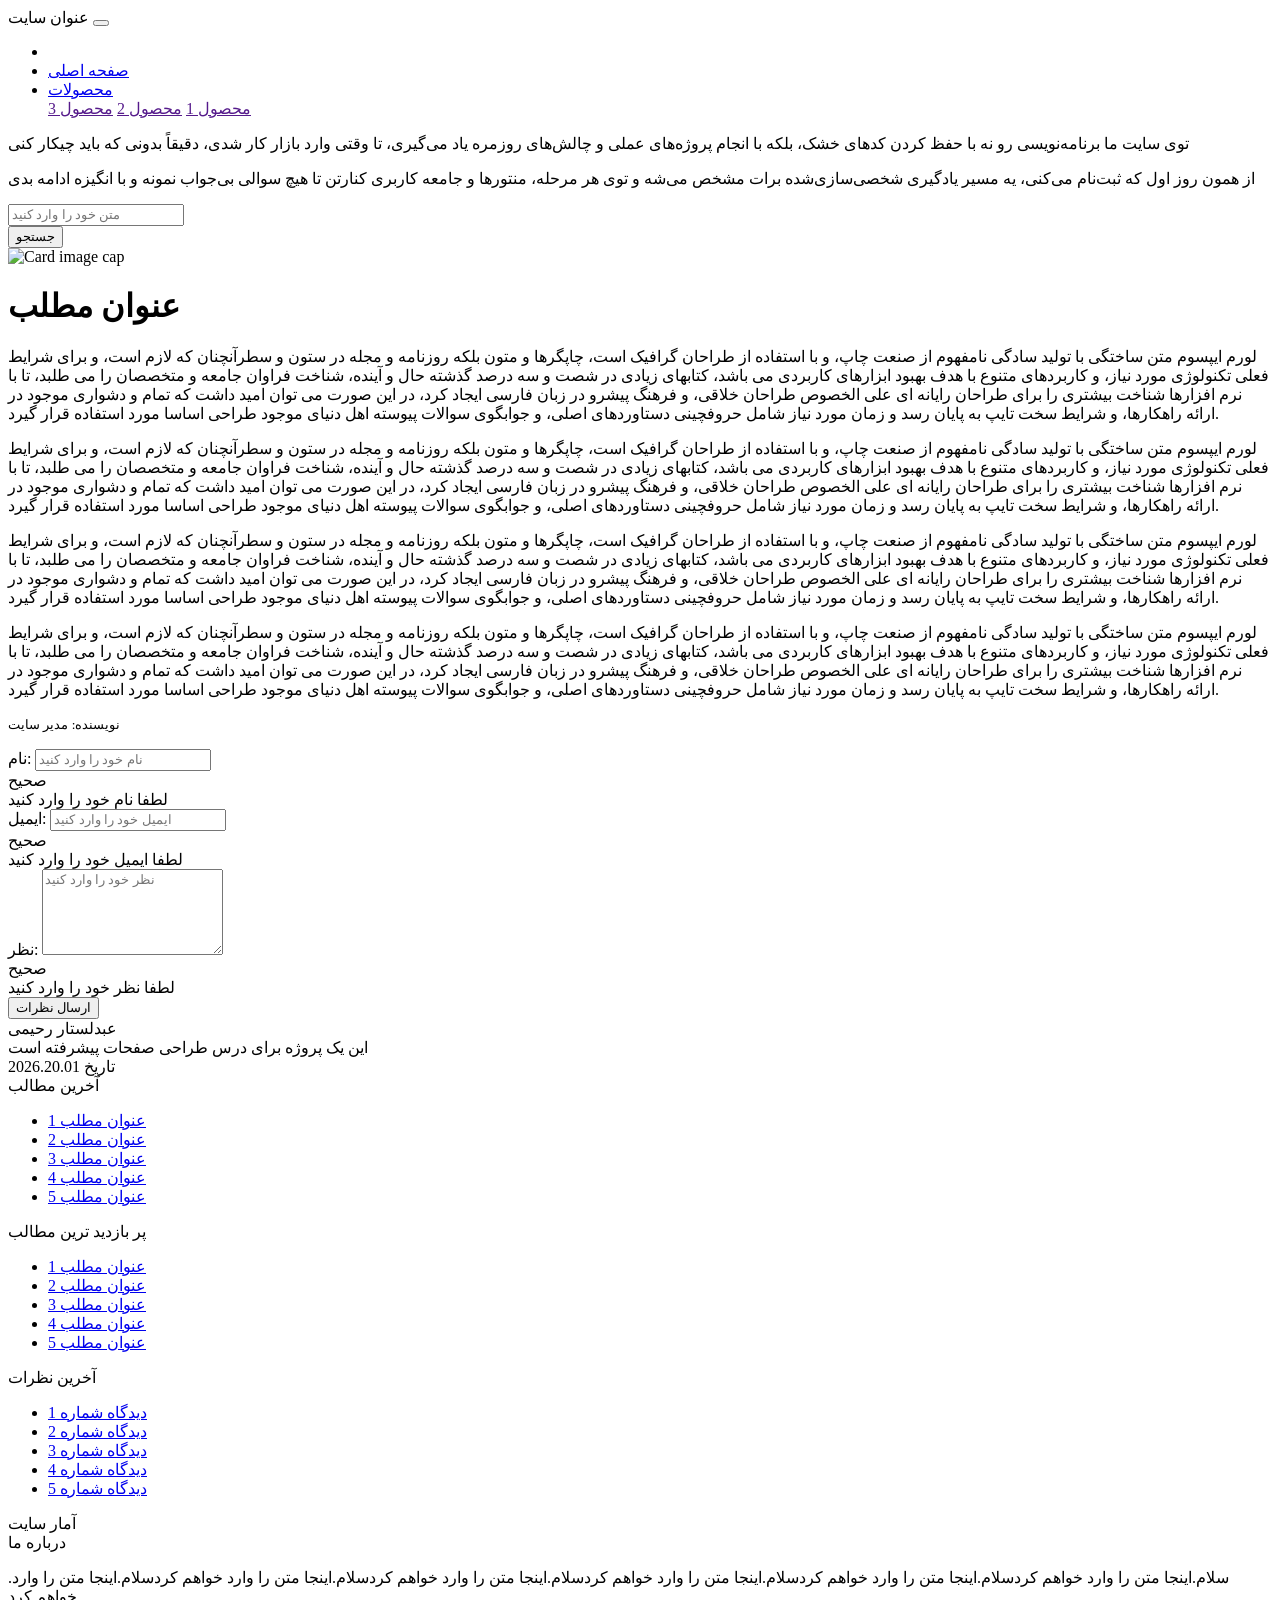
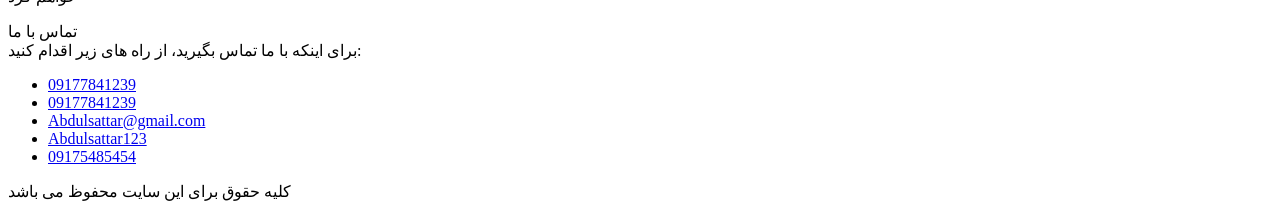
==== singlePost.html @ 39f8e6ac "Rename singlePost.php to singlePost.html" ====
<!DOCTYPE html>
<html lang="fa">
  <head>
    <meta charset="utf-8">
    <meta name="theme-color" content="#F7F7F7" /> <!-- for android -->
    <meta http-equiv="X-UA-Compatible" content="IE=edge">
    <meta name="viewport" content="width=device-width, initial-scale=1">
    <title>site title</title>
    <link rel="stylesheet" href="../lib/fonts/fonts.css" />
    <link rel="stylesheet" href="../lib/font-awesome/css/all.min.css" />
    <link rel="stylesheet" href="../lib/bootstrap/css/bootstrap-rtl.min.css" />
    <link rel="stylesheet" href="../css/style.css" />
    <script src="../lib/js/jquery.min.js"></script>
  </head>
  <body class="rtl" >
    <div class="container">
        <div class="row" ><!-- menu -->
            
        <nav class="navbar navbar-expand-md navbar-dark bg-dark w-100">
        <span class="navbar-brand title" >عنوان سایت</span>
        <button class="navbar-toggler" type="button" data-toggle="collapse" data-target="#navbarsExample04" aria-controls="navbarsExample04" aria-expanded="false" aria-label="Toggle navigation">
          <span class="navbar-toggler-icon"></span>
        </button>
        <div class="collapse navbar-collapse" id="navbarsExample04">
          <ul class="navbar-nav mr-auto">
            <li class="nav-item"><a class="nav-link" href="index.php"><i class="fas fa-home"></i></a></li>
            <li class="nav-item" ><a  class="nav-link" href="index.php" >صفحه اصلی</a></li>
            <li class="nav-item dropdown">
              <a class="nav-link dropdown-toggle" href="#" id="dropdown1" data-toggle="dropdown" aria-haspopup="true" aria-expanded="false">محصولات</a>
              <div class="dropdown-menu" aria-labelledby="dropdown1">
                <a class="dropdown-item" href="">محصول 1</a>
                <a class="dropdown-item" href="">محصول 2</a>
                <a class="dropdown-item" href="">محصول 3</a>
              </div>
            </li>
         </ul>
        </div>
     </nav>
    </div><!-- end menu -->
    
    
    <div class="row p-2 bg-light" ><!--newsbar-->
        <div class="col-md-8 mt-2">
            <div id="typed-strings">
                <p>توی سایت ما برنامه‌نویسی رو نه با حفظ کردن کدهای خشک، بلکه با انجام پروژه‌های عملی و چالش‌های روزمره یاد می‌گیری، تا وقتی وارد بازار کار شدی، دقیقاً بدونی که باید چیکار کنی</p>
                <p>از همون روز اول که ثبت‌نام می‌کنی، یه مسیر یادگیری شخصی‌سازی‌شده برات مشخص می‌شه و توی هر مرحله، منتورها و جامعه کاربری کنارتن تا هیچ سوالی بی‌جواب نمونه و با انگیزه ادامه بدی</p>
              </div>
              <span id="typed"></span>

              <script src="../lib/js/typed.min.js" ></script>
              <script>
                var typed = new Typed('#typed', {
                  stringsElement: '#typed-strings',
                  typeSpeed: 100,
                  loop:true,
                });
              </script>
        </div>
        <div class="col-md-4">
            <form action="search.php">
            <div class="input-group ">
              <input type="text" name="search" class="form-control" placeholder="متن خود را وارد کنید">
              <div class="input-group-append">
                <button class="btn btn-success" type="submit"> <i class='fas fa-1x fa-search' ></i> جستجو </button>
              </div>
            </div>
            </form>            
        </div>
    </div><!--end newsbar-->
    <div class="row bg-light" ><!--post-->
        <div class="col-md-8" >
          <div class="card mb-3">
            <img class="card-img-top " src="../images/img10.jpg" alt="Card image cap">
            <div class="card-body">
              <h1 class="card-title">عنوان مطلب</h1>
              <p class="card-text">
                لورم ایپسوم متن ساختگی با تولید سادگی نامفهوم از صنعت چاپ، و با استفاده از طراحان گرافیک است، چاپگرها و متون بلکه روزنامه و مجله در ستون و سطرآنچنان که لازم است، و برای شرایط فعلی تکنولوژی مورد نیاز، و کاربردهای متنوع با هدف بهبود ابزارهای کاربردی می باشد، کتابهای زیادی در شصت و سه درصد گذشته حال و آینده، شناخت فراوان جامعه و متخصصان را می طلبد، تا با نرم افزارها شناخت بیشتری را برای طراحان رایانه ای علی الخصوص طراحان خلاقی، و فرهنگ پیشرو در زبان فارسی ایجاد کرد، در این صورت می توان امید داشت که تمام و دشواری موجود در ارائه راهکارها، و شرایط سخت تایپ به پایان رسد و زمان مورد نیاز شامل حروفچینی دستاوردهای اصلی، و جوابگوی سوالات پیوسته اهل دنیای موجود طراحی اساسا مورد استفاده قرار گیرد.
              </p>
              <p class="card-text">
                لورم ایپسوم متن ساختگی با تولید سادگی نامفهوم از صنعت چاپ، و با استفاده از طراحان گرافیک است، چاپگرها و متون بلکه روزنامه و مجله در ستون و سطرآنچنان که لازم است، و برای شرایط فعلی تکنولوژی مورد نیاز، و کاربردهای متنوع با هدف بهبود ابزارهای کاربردی می باشد، کتابهای زیادی در شصت و سه درصد گذشته حال و آینده، شناخت فراوان جامعه و متخصصان را می طلبد، تا با نرم افزارها شناخت بیشتری را برای طراحان رایانه ای علی الخصوص طراحان خلاقی، و فرهنگ پیشرو در زبان فارسی ایجاد کرد، در این صورت می توان امید داشت که تمام و دشواری موجود در ارائه راهکارها، و شرایط سخت تایپ به پایان رسد و زمان مورد نیاز شامل حروفچینی دستاوردهای اصلی، و جوابگوی سوالات پیوسته اهل دنیای موجود طراحی اساسا مورد استفاده قرار گیرد.
              </p>
              <p class="card-text">
                لورم ایپسوم متن ساختگی با تولید سادگی نامفهوم از صنعت چاپ، و با استفاده از طراحان گرافیک است، چاپگرها و متون بلکه روزنامه و مجله در ستون و سطرآنچنان که لازم است، و برای شرایط فعلی تکنولوژی مورد نیاز، و کاربردهای متنوع با هدف بهبود ابزارهای کاربردی می باشد، کتابهای زیادی در شصت و سه درصد گذشته حال و آینده، شناخت فراوان جامعه و متخصصان را می طلبد، تا با نرم افزارها شناخت بیشتری را برای طراحان رایانه ای علی الخصوص طراحان خلاقی، و فرهنگ پیشرو در زبان فارسی ایجاد کرد، در این صورت می توان امید داشت که تمام و دشواری موجود در ارائه راهکارها، و شرایط سخت تایپ به پایان رسد و زمان مورد نیاز شامل حروفچینی دستاوردهای اصلی، و جوابگوی سوالات پیوسته اهل دنیای موجود طراحی اساسا مورد استفاده قرار گیرد.
              </p>
              <p class="card-text">
                لورم ایپسوم متن ساختگی با تولید سادگی نامفهوم از صنعت چاپ، و با استفاده از طراحان گرافیک است، چاپگرها و متون بلکه روزنامه و مجله در ستون و سطرآنچنان که لازم است، و برای شرایط فعلی تکنولوژی مورد نیاز، و کاربردهای متنوع با هدف بهبود ابزارهای کاربردی می باشد، کتابهای زیادی در شصت و سه درصد گذشته حال و آینده، شناخت فراوان جامعه و متخصصان را می طلبد، تا با نرم افزارها شناخت بیشتری را برای طراحان رایانه ای علی الخصوص طراحان خلاقی، و فرهنگ پیشرو در زبان فارسی ایجاد کرد، در این صورت می توان امید داشت که تمام و دشواری موجود در ارائه راهکارها، و شرایط سخت تایپ به پایان رسد و زمان مورد نیاز شامل حروفچینی دستاوردهای اصلی، و جوابگوی سوالات پیوسته اهل دنیای موجود طراحی اساسا مورد استفاده قرار گیرد.
              </p>
              <p class="card-text"><small class="text-muted">نویسنده: مدیر سایت</small></p>
            </div>
          </div><!-- end post -->
          
          <div class="card mb-3">
            <div class="card-body">
            <form action="" class="needs-validation" novalidate>
            <div class="form-group">
              <label for="uname">نام:</label>
              <input type="text" class="form-control" id="uname" placeholder="نام خود را وارد کنید" name="name" required>
              <div class="valid-feedback">صحیح</div>
              <div class="invalid-feedback">لطفا نام خود را وارد کنید</div>
            </div>
            <div class="form-group">
              <label for="email">ایمیل:</label>
              <input type="email" class="form-control" id="email" placeholder="ایمیل خود را وارد کنید" name="email" required>
              <div class="valid-feedback">صحیح</div>
              <div class="invalid-feedback">لطفا ایمیل خود را وارد کنید</div>
            </div>
            <div class="form-group">
              <label for="comment">نظر:</label>
              <textarea class="form-control" id="comment" placeholder="نظر خود را وارد کنید" name="comment" rows="5" required></textarea>
              <div class="valid-feedback">صحیح</div>
              <div class="invalid-feedback">لطفا نظر خود را وارد کنید</div>
            </div>
            
            <button type="submit" class="btn btn-primary">ارسال نظرات</button>
          </form>
          
          <script>
          // Disable form submissions if there are invalid fields
          (function() {
            'use strict';
            window.addEventListener('load', function() {
              // Get the forms we want to add validation styles to
              var forms = document.getElementsByClassName('needs-validation');
              // Loop over them and prevent submission
              var validation = Array.prototype.filter.call(forms, function(form) {
                form.addEventListener('submit', function(event) {
                  if (form.checkValidity() === false) {
                    event.preventDefault();
                    event.stopPropagation();
                  }
                  form.classList.add('was-validated');
                }, false);
              });
            }, false);
          })();
          </script>
          </div>
         </div><!-- end comment -->
          
          <div class="card mb-3" >
            <div class="card-body" >
              <div class="h4" >عبدلستار رحیمی</div>
              <div class="" >این یک پروژه برای درس طراحی صفحات پیشرفته است</div>
              <div class="small font-italic" >تاریخ 2026.20.01</div>
            </div>
          </div>
        </div>
        <div class="col-md-4" >
          <div class="card mb-3" >
            <div class="card-header">
                 آخرین مطالب
                 </div>
                       <ul class="list-group list-group-flush">
                         <li class="list-group-item"><a href="singlePost.php" >عنوان مطلب 1</a></li>
                         <li class="list-group-item"><a href="singlePost.php" >عنوان مطلب 2</a></li>
                         <li class="list-group-item"><a href="singlePost.php" >عنوان مطلب 3</a></li>
                         <li class="list-group-item"><a href="singlePost.php" >عنوان مطلب 4</a></li>
                         <li class="list-group-item"><a href="singlePost.php" >عنوان مطلب 5</a></li>
                       </ul>
                 </div>
                 
          <div class="card mb-3" >
            <div class="card-header">
                 پر بازدید ترین مطالب
                 </div>
                       <ul class="list-group list-group-flush">
                         <li class="list-group-item"><a href="singlePost.php" >عنوان مطلب 1</a></li>
                         <li class="list-group-item"><a href="singlePost.php" >عنوان مطلب 2</a></li>
                         <li class="list-group-item"><a href="singlePost.php" >عنوان مطلب 3</a></li>
                         <li class="list-group-item"><a href="singlePost.php" >عنوان مطلب 4</a></li>
                         <li class="list-group-item"><a href="singlePost.php" >عنوان مطلب 5</a></li>
                       </ul>
                 </div>
                 
          <div class="card mb-3" >
            <div class="card-header">
                  آخرین نظرات
                 </div>
                       <ul class="list-group list-group-flush">
                         <li class="list-group-item"><a href="singlePost.php" >دیدگاه شماره 1</a></li>
                         <li class="list-group-item"><a href="singlePost.php" >دیدگاه شماره 2</a></li>
                         <li class="list-group-item"><a href="singlePost.php" >دیدگاه شماره 3</a></li>
                         <li class="list-group-item"><a href="singlePost.php" >دیدگاه شماره 4</a></li>
                         <li class="list-group-item"><a href="singlePost.php" >دیدگاه شماره 5</a></li>
                       </ul>
                 </div>
                 
                 <div class="card">
                 <div class="card-header">
                  آمار سایت
                 </div>
                 <div class="card-body text-center" >
                  <!-- Statistics by www.1abzar.com --->
                    <script type="text/javascript" src="https://1abzar.ir/abzar/tools/stat/amar-v3.php?color=333333&bg=F7F4D9&kc=888888&kadr=1&amar=rbz08sil9mwx8ueoeaiaxirn0etjyz&show=1|1|1|1|0|1|1"></script><div style="display:none"><h3><a href="https://www.1abzar.com/abzar/stat.php">&#1570;&#1605;&#1575;&#1585;&#1711;&#1740;&#1585; &#1608;&#1576;&#1604;&#1575;&#1711;</a></h3></div>
                  <!-- Statistics by www.1abzar.com --->
                 </div>
                    
                 </div>
                 
            </div>
            
            
      
    </div><!-- end post -->
    
    <div class="row bg-dark p-2" ><!-- footer -->
        <div class="col-md-6">
          <div class="h4 text-light" >درباره ما</div>
          <p class="text-light text-justify"> .سلام.اینجا متن را وارد خواهم کردسلام.اینجا متن را وارد خواهم کردسلام.اینجا متن را وارد خواهم کردسلام.اینجا متن را وارد خواهم کردسلام.اینجا متن را وارد خواهم کردسلام.اینجا متن را وارد خواهم کرد </p>
        </div>
        <div class="col-md-6">
          <div class="h4 text-light" >تماس با ما</div>
          <div class="text-light">
          برای اینکه با ما تماس بگیرید، از راه های زیر اقدام کنید:
          <ul class="list-group list-group-flush">
            <li class="list-group-item bg-transparent"><a class="text-light" href="tel:0912245"  ><i class="fas fa-phone"></i> 09177841239</a></li>
            <li class="list-group-item bg-transparent"><a class="text-light" href="sms:0912457?body=sample text" ><i class="fas fa-comment-dots"></i> 09177841239</a></li>
            <li class="list-group-item bg-transparent"><a class="text-light" href="mailto:sample@mail.com?subject=subject text &body=sample text" ><i class="fas fa-at"></i> Abdulsattar@gmail.com</a></li>
            <li class="list-group-item bg-transparent"><a class="text-light" href="https://telegram.me/your username" ><i class="fab fa-telegram"></i> Abdulsattar123</a></li>
            <li class="list-group-item bg-transparent"><a class="text-light" href="https://wa.me/phone number" ><i class="fab fa-whatsapp-square"></i> 09175485454</a></li>
          </ul>
          </div>
          
        </div>
        <div class="clo-md-12 text-light small" >
          کلیه حقوق برای این سایت محفوظ می باشد
        </div> 
    </div><!-- end footer -->

  <script src="../lib/bootstrap/js/bootstrap.bundle.min.js"></script>
  </body>
</html>
---- css/style.css ----
*{
    font-family: "ShabnamFD";
}
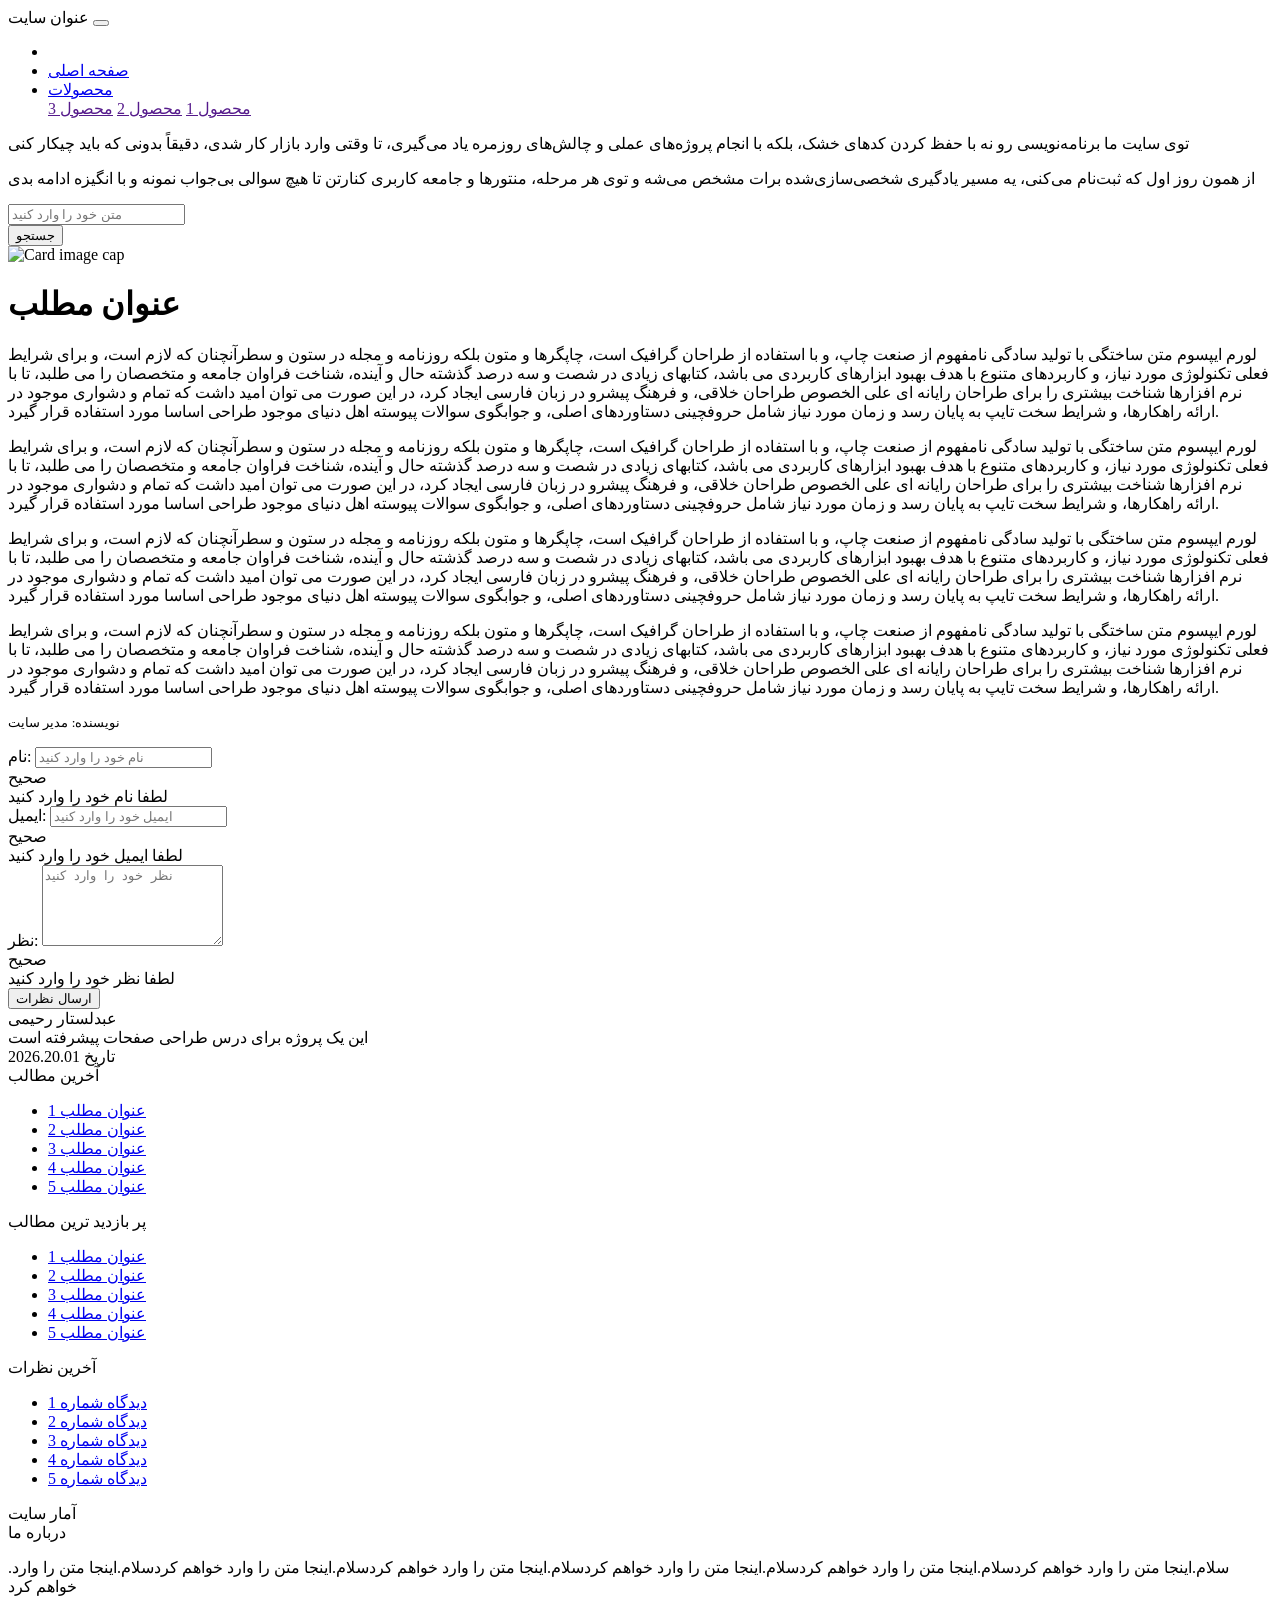
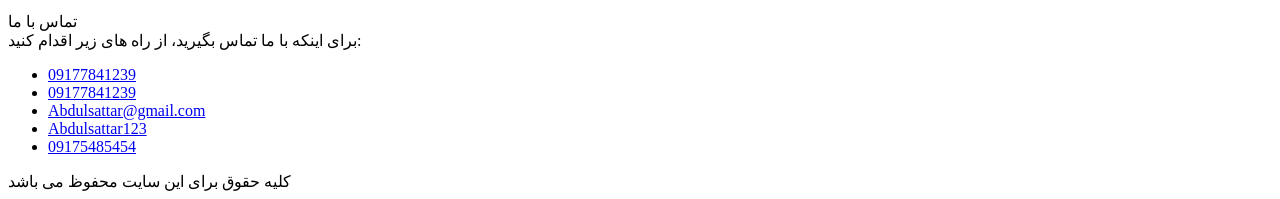
==== commit 9953e53e: "Update singlePost.html" ====
--- a/singlePost.html
+++ b/singlePost.html
@@ -6,11 +6,11 @@
     <meta http-equiv="X-UA-Compatible" content="IE=edge">
     <meta name="viewport" content="width=device-width, initial-scale=1">
     <title>site title</title>
-    <link rel="stylesheet" href="../lib/fonts/fonts.css" />
-    <link rel="stylesheet" href="../lib/font-awesome/css/all.min.css" />
-    <link rel="stylesheet" href="../lib/bootstrap/css/bootstrap-rtl.min.css" />
-    <link rel="stylesheet" href="../css/style.css" />
-    <script src="../lib/js/jquery.min.js"></script>
+    <link rel="stylesheet" href="/Web-Page-Design-1/lib/fonts/fonts.css" />
+    <link rel="stylesheet" href="/Web-Page-Design-1/lib/font-awesome/css/all.min.css" />
+    <link rel="stylesheet" href="/Web-Page-Design-1/lib/bootstrap/css/bootstrap-rtl.min.css" />
+    <link rel="stylesheet" href="/Web-Page-Design-1/css/style.css" />
+    <script src="/Web-Page-Design-1/lib/js/jquery.min.js"></script>
   </head>
   <body class="rtl" >
     <div class="container">
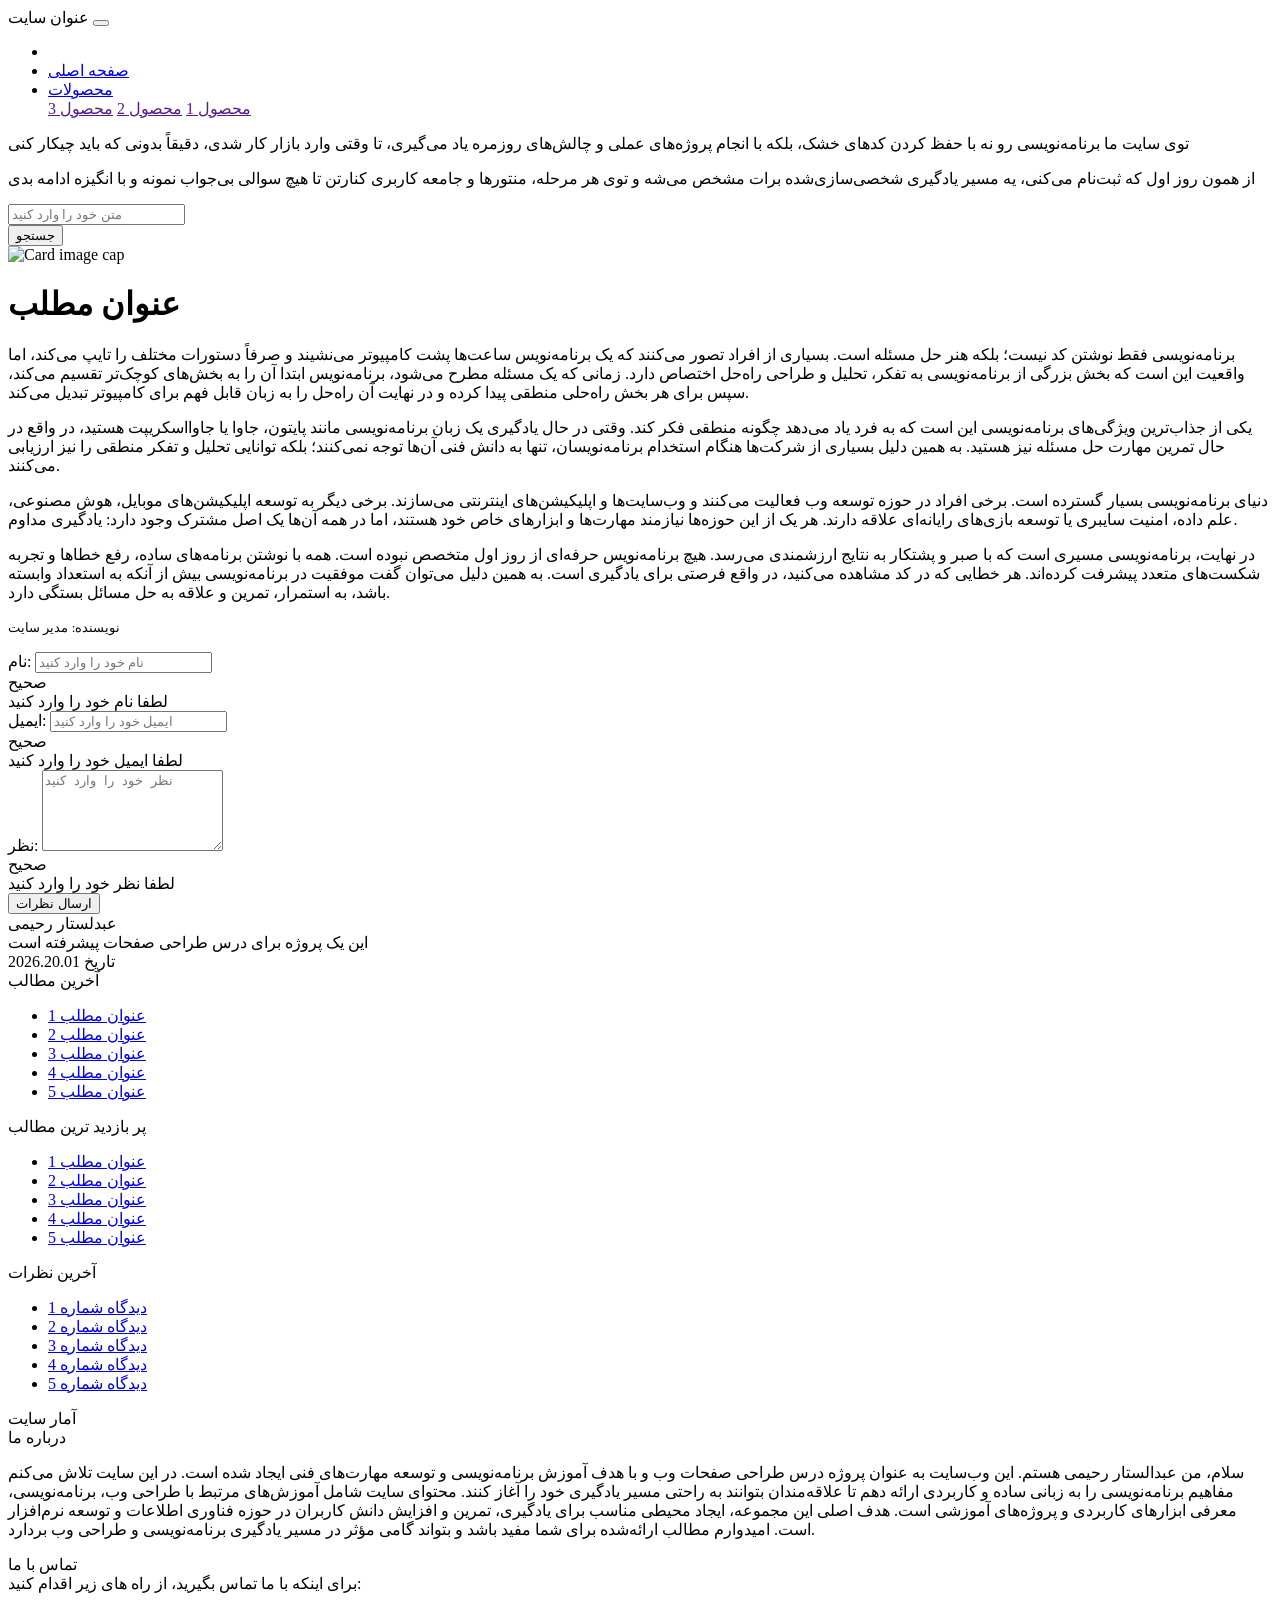
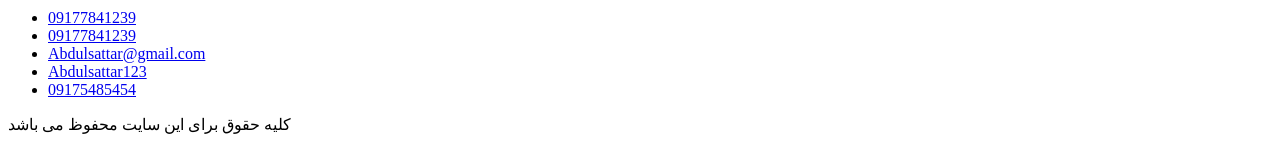
==== commit 86ca0889: "Update singlePost.html" ====
--- a/singlePost.html
+++ b/singlePost.html
@@ -23,8 +23,8 @@
         </button>
         <div class="collapse navbar-collapse" id="navbarsExample04">
           <ul class="navbar-nav mr-auto">
-            <li class="nav-item"><a class="nav-link" href="index.php"><i class="fas fa-home"></i></a></li>
-            <li class="nav-item" ><a  class="nav-link" href="index.php" >صفحه اصلی</a></li>
+            <li class="nav-item"><a class="nav-link" href="index.html"><i class="fas fa-home"></i></a></li>
+            <li class="nav-item" ><a  class="nav-link" href="index.html" >صفحه اصلی</a></li>
             <li class="nav-item dropdown">
               <a class="nav-link dropdown-toggle" href="#" id="dropdown1" data-toggle="dropdown" aria-haspopup="true" aria-expanded="false">محصولات</a>
               <div class="dropdown-menu" aria-labelledby="dropdown1">
@@ -47,7 +47,7 @@
               </div>
               <span id="typed"></span>
 
-              <script src="../lib/js/typed.min.js" ></script>
+              <script src="/Web-Page-Design-1/lib/js/typed.min.js" ></script>
               <script>
                 var typed = new Typed('#typed', {
                   stringsElement: '#typed-strings',
@@ -70,21 +70,17 @@
     <div class="row bg-light" ><!--post-->
         <div class="col-md-8" >
           <div class="card mb-3">
-            <img class="card-img-top " src="../images/img10.jpg" alt="Card image cap">
+            <img class="card-img-top " src="/Web-Page-Design-1/images/img9.png" alt="Card image cap">
             <div class="card-body">
               <h1 class="card-title">عنوان مطلب</h1>
               <p class="card-text">
-                لورم ایپسوم متن ساختگی با تولید سادگی نامفهوم از صنعت چاپ، و با استفاده از طراحان گرافیک است، چاپگرها و متون بلکه روزنامه و مجله در ستون و سطرآنچنان که لازم است، و برای شرایط فعلی تکنولوژی مورد نیاز، و کاربردهای متنوع با هدف بهبود ابزارهای کاربردی می باشد، کتابهای زیادی در شصت و سه درصد گذشته حال و آینده، شناخت فراوان جامعه و متخصصان را می طلبد، تا با نرم افزارها شناخت بیشتری را برای طراحان رایانه ای علی الخصوص طراحان خلاقی، و فرهنگ پیشرو در زبان فارسی ایجاد کرد، در این صورت می توان امید داشت که تمام و دشواری موجود در ارائه راهکارها، و شرایط سخت تایپ به پایان رسد و زمان مورد نیاز شامل حروفچینی دستاوردهای اصلی، و جوابگوی سوالات پیوسته اهل دنیای موجود طراحی اساسا مورد استفاده قرار گیرد.
-              </p>
-              <p class="card-text">
-                لورم ایپسوم متن ساختگی با تولید سادگی نامفهوم از صنعت چاپ، و با استفاده از طراحان گرافیک است، چاپگرها و متون بلکه روزنامه و مجله در ستون و سطرآنچنان که لازم است، و برای شرایط فعلی تکنولوژی مورد نیاز، و کاربردهای متنوع با هدف بهبود ابزارهای کاربردی می باشد، کتابهای زیادی در شصت و سه درصد گذشته حال و آینده، شناخت فراوان جامعه و متخصصان را می طلبد، تا با نرم افزارها شناخت بیشتری را برای طراحان رایانه ای علی الخصوص طراحان خلاقی، و فرهنگ پیشرو در زبان فارسی ایجاد کرد، در این صورت می توان امید داشت که تمام و دشواری موجود در ارائه راهکارها، و شرایط سخت تایپ به پایان رسد و زمان مورد نیاز شامل حروفچینی دستاوردهای اصلی، و جوابگوی سوالات پیوسته اهل دنیای موجود طراحی اساسا مورد استفاده قرار گیرد.
-              </p>
-              <p class="card-text">
-                لورم ایپسوم متن ساختگی با تولید سادگی نامفهوم از صنعت چاپ، و با استفاده از طراحان گرافیک است، چاپگرها و متون بلکه روزنامه و مجله در ستون و سطرآنچنان که لازم است، و برای شرایط فعلی تکنولوژی مورد نیاز، و کاربردهای متنوع با هدف بهبود ابزارهای کاربردی می باشد، کتابهای زیادی در شصت و سه درصد گذشته حال و آینده، شناخت فراوان جامعه و متخصصان را می طلبد، تا با نرم افزارها شناخت بیشتری را برای طراحان رایانه ای علی الخصوص طراحان خلاقی، و فرهنگ پیشرو در زبان فارسی ایجاد کرد، در این صورت می توان امید داشت که تمام و دشواری موجود در ارائه راهکارها، و شرایط سخت تایپ به پایان رسد و زمان مورد نیاز شامل حروفچینی دستاوردهای اصلی، و جوابگوی سوالات پیوسته اهل دنیای موجود طراحی اساسا مورد استفاده قرار گیرد.
-              </p>
-              <p class="card-text">
-                لورم ایپسوم متن ساختگی با تولید سادگی نامفهوم از صنعت چاپ، و با استفاده از طراحان گرافیک است، چاپگرها و متون بلکه روزنامه و مجله در ستون و سطرآنچنان که لازم است، و برای شرایط فعلی تکنولوژی مورد نیاز، و کاربردهای متنوع با هدف بهبود ابزارهای کاربردی می باشد، کتابهای زیادی در شصت و سه درصد گذشته حال و آینده، شناخت فراوان جامعه و متخصصان را می طلبد، تا با نرم افزارها شناخت بیشتری را برای طراحان رایانه ای علی الخصوص طراحان خلاقی، و فرهنگ پیشرو در زبان فارسی ایجاد کرد، در این صورت می توان امید داشت که تمام و دشواری موجود در ارائه راهکارها، و شرایط سخت تایپ به پایان رسد و زمان مورد نیاز شامل حروفچینی دستاوردهای اصلی، و جوابگوی سوالات پیوسته اهل دنیای موجود طراحی اساسا مورد استفاده قرار گیرد.
-              </p>
+                برنامه‌نویسی فقط نوشتن کد نیست؛ بلکه هنر حل مسئله است. بسیاری از افراد تصور می‌کنند که یک برنامه‌نویس ساعت‌ها پشت کامپیوتر می‌نشیند و صرفاً دستورات مختلف را تایپ می‌کند، اما واقعیت این است که بخش بزرگی از برنامه‌نویسی به تفکر، تحلیل و طراحی راه‌حل اختصاص دارد. زمانی که یک مسئله مطرح می‌شود، برنامه‌نویس ابتدا آن را به بخش‌های کوچک‌تر تقسیم می‌کند، سپس برای هر بخش راه‌حلی منطقی پیدا کرده و در نهایت آن راه‌حل را به زبان قابل فهم برای کامپیوتر تبدیل می‌کند.              </p>
+              <p class="card-text">
+                یکی از جذاب‌ترین ویژگی‌های برنامه‌نویسی این است که به فرد یاد می‌دهد چگونه منطقی فکر کند. وقتی در حال یادگیری یک زبان برنامه‌نویسی مانند پایتون، جاوا یا جاوااسکریپت هستید، در واقع در حال تمرین مهارت حل مسئله نیز هستید. به همین دلیل بسیاری از شرکت‌ها هنگام استخدام برنامه‌نویسان، تنها به دانش فنی آن‌ها توجه نمی‌کنند؛ بلکه توانایی تحلیل و تفکر منطقی را نیز ارزیابی می‌کنند.              </p>
+              <p class="card-text">
+                دنیای برنامه‌نویسی بسیار گسترده است. برخی افراد در حوزه توسعه وب فعالیت می‌کنند و وب‌سایت‌ها و اپلیکیشن‌های اینترنتی می‌سازند. برخی دیگر به توسعه اپلیکیشن‌های موبایل، هوش مصنوعی، علم داده، امنیت سایبری یا توسعه بازی‌های رایانه‌ای علاقه دارند. هر یک از این حوزه‌ها نیازمند مهارت‌ها و ابزارهای خاص خود هستند، اما در همه آن‌ها یک اصل مشترک وجود دارد: یادگیری مداوم.              </p>
+              <p class="card-text">
+                در نهایت، برنامه‌نویسی مسیری است که با صبر و پشتکار به نتایج ارزشمندی می‌رسد. هیچ برنامه‌نویس حرفه‌ای از روز اول متخصص نبوده است. همه با نوشتن برنامه‌های ساده، رفع خطاها و تجربه شکست‌های متعدد پیشرفت کرده‌اند. هر خطایی که در کد مشاهده می‌کنید، در واقع فرصتی برای یادگیری است. به همین دلیل می‌توان گفت موفقیت در برنامه‌نویسی بیش از آنکه به استعداد وابسته باشد، به استمرار، تمرین و علاقه به حل مسائل بستگی دارد.              </p>
               <p class="card-text"><small class="text-muted">نویسنده: مدیر سایت</small></p>
             </div>
           </div><!-- end post -->
@@ -206,7 +202,11 @@
     <div class="row bg-dark p-2" ><!-- footer -->
         <div class="col-md-6">
           <div class="h4 text-light" >درباره ما</div>
-          <p class="text-light text-justify"> .سلام.اینجا متن را وارد خواهم کردسلام.اینجا متن را وارد خواهم کردسلام.اینجا متن را وارد خواهم کردسلام.اینجا متن را وارد خواهم کردسلام.اینجا متن را وارد خواهم کردسلام.اینجا متن را وارد خواهم کرد </p>
+          <p class="text-light text-justify"> سلام، من عبدالستار رحیمی هستم. این وب‌سایت به عنوان پروژه درس طراحی صفحات وب و با هدف آموزش برنامه‌نویسی و توسعه مهارت‌های فنی ایجاد شده است. در این سایت تلاش می‌کنم مفاهیم برنامه‌نویسی را به زبانی ساده و کاربردی ارائه دهم تا علاقه‌مندان بتوانند به راحتی مسیر یادگیری خود را آغاز کنند.
+
+محتوای سایت شامل آموزش‌های مرتبط با طراحی وب، برنامه‌نویسی، معرفی ابزارهای کاربردی و پروژه‌های آموزشی است. هدف اصلی این مجموعه، ایجاد محیطی مناسب برای یادگیری، تمرین و افزایش دانش کاربران در حوزه فناوری اطلاعات و توسعه نرم‌افزار است.
+
+امیدوارم مطالب ارائه‌شده برای شما مفید باشد و بتواند گامی مؤثر در مسیر یادگیری برنامه‌نویسی و طراحی وب بردارد. </p>
         </div>
         <div class="col-md-6">
           <div class="h4 text-light" >تماس با ما</div>
@@ -227,6 +227,6 @@
         </div> 
     </div><!-- end footer -->
 
-  <script src="../lib/bootstrap/js/bootstrap.bundle.min.js"></script>
+  <script src="/Web-Page-Design-1/lib/bootstrap/js/bootstrap.bundle.min.js"></script>
   </body>
 </html>
